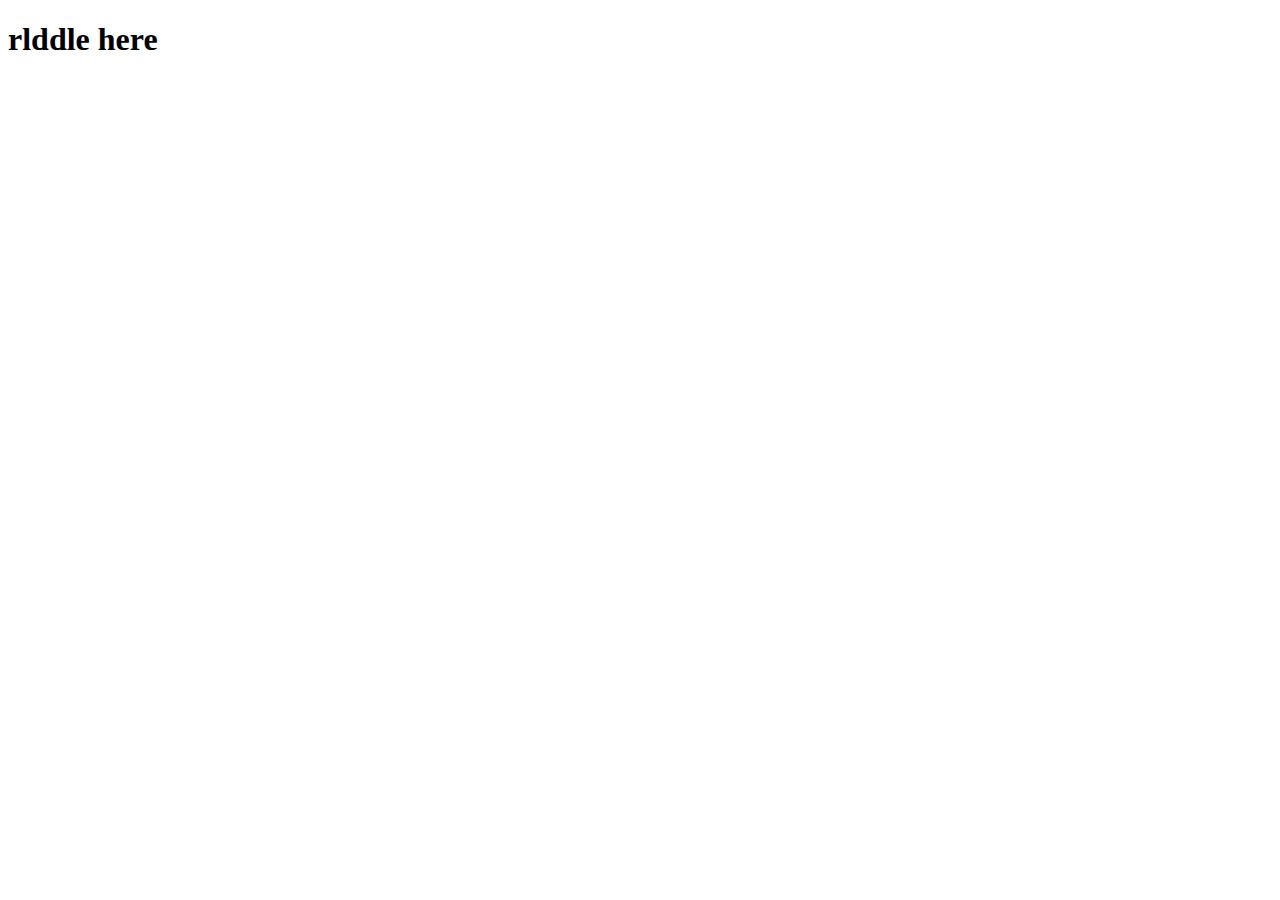
==== riddle1.html @ fdc40839 "l" ====
<!DOCTYPE html>
<html lang="en">
<head>
    <meta charset="UTF-8">
    <meta http-equiv="X-UA-Compatible" content="IE=edge">
    <meta name="viewport" content="width=device-width, initial-scale=1.0">
    <title>Document</title>
</head>
<body>
    <h1> rlddle here
    </h1>
</body>
</html>
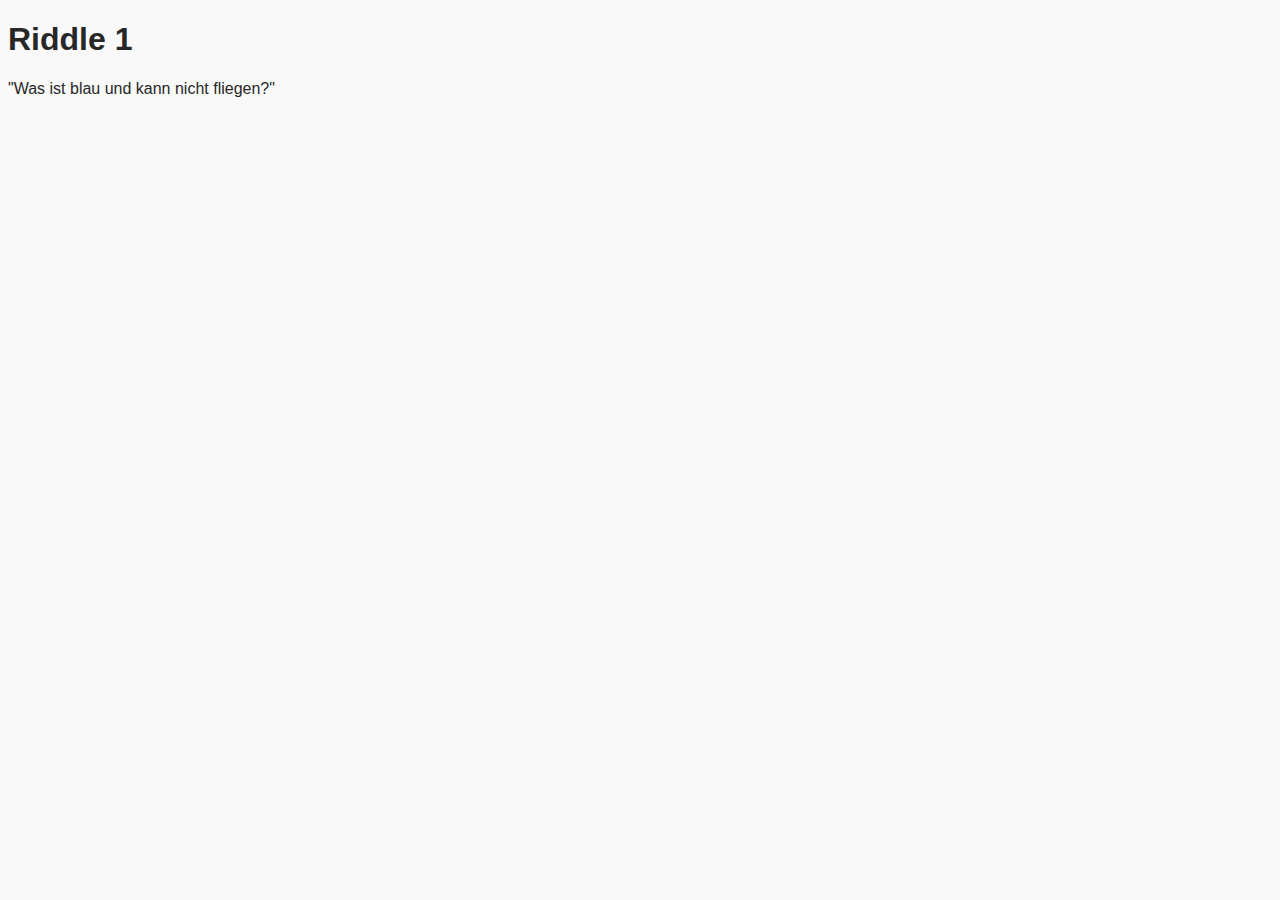
==== commit f1e90892: "Add files via upload" ====
--- a/riddle1.html
+++ b/riddle1.html
@@ -1,13 +1,14 @@
-<!DOCTYPE html>
-<html lang="en">
-<head>
-    <meta charset="UTF-8">
-    <meta http-equiv="X-UA-Compatible" content="IE=edge">
-    <meta name="viewport" content="width=device-width, initial-scale=1.0">
-    <title>Document</title>
-</head>
-<body>
-    <h1> rlddle here
-    </h1>
-</body>
-</html>
+<!DOCTYPE html>
+<html lang="en">
+<head>
+    <meta charset="UTF-8">
+    <meta http-equiv="X-UA-Compatible" content="IE=edge">
+    <meta name="viewport" content="width=device-width, initial-scale=1.0">
+    <link rel="stylesheet" href="style.css">
+    <title>Riddle 1</title>
+</head>
+<body>
+    <h1>Riddle 1</h1>
+    <p>"Was ist blau und kann nicht fliegen?"</p>
+</body>
+</html>--- a/style.css
+++ b/style.css
@@ -0,0 +1,23 @@
+body {
+    background-color: rgb(249,249,249);
+    font-family: Arial, "Helvetica Neue";
+}
+
+h1 {
+    color: rgb(39,39,39);
+    font-size: 42;
+}
+
+p {
+    color: rgb(39,39,39);
+    font-size: 14;
+}
+
+.winner {
+    font-size: 99pt;
+    color: green;
+}
+
+.matrix {
+    background-color: black;
+}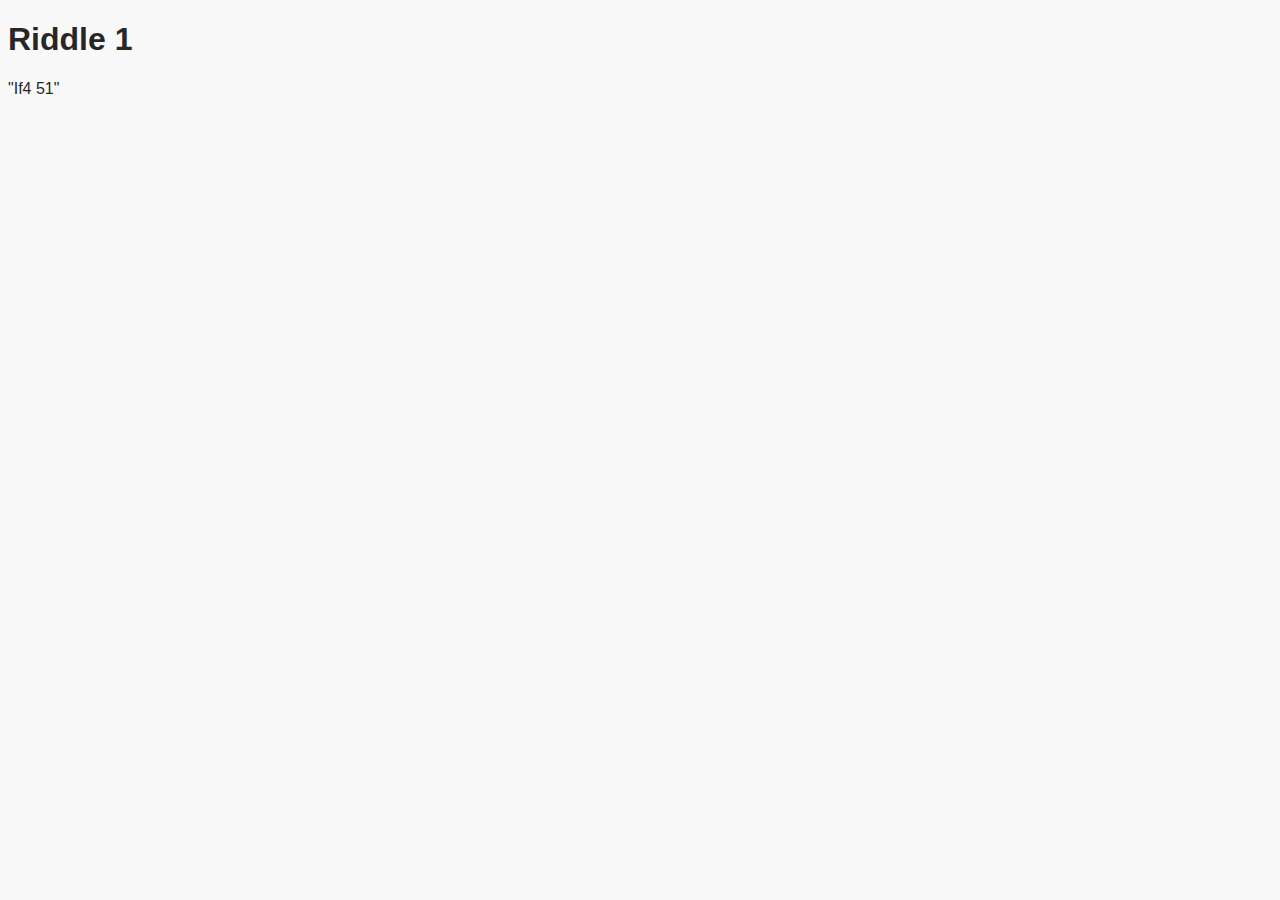
==== commit b2250d9e: "Update riddle1.html" ====
--- a/riddle1.html
+++ b/riddle1.html
@@ -9,6 +9,6 @@
 </head>
 <body>
     <h1>Riddle 1</h1>
-    <p>"Was ist blau und kann nicht fliegen?"</p>
+    <p>"If4 51"</p>
 </body>
-</html>+</html>
